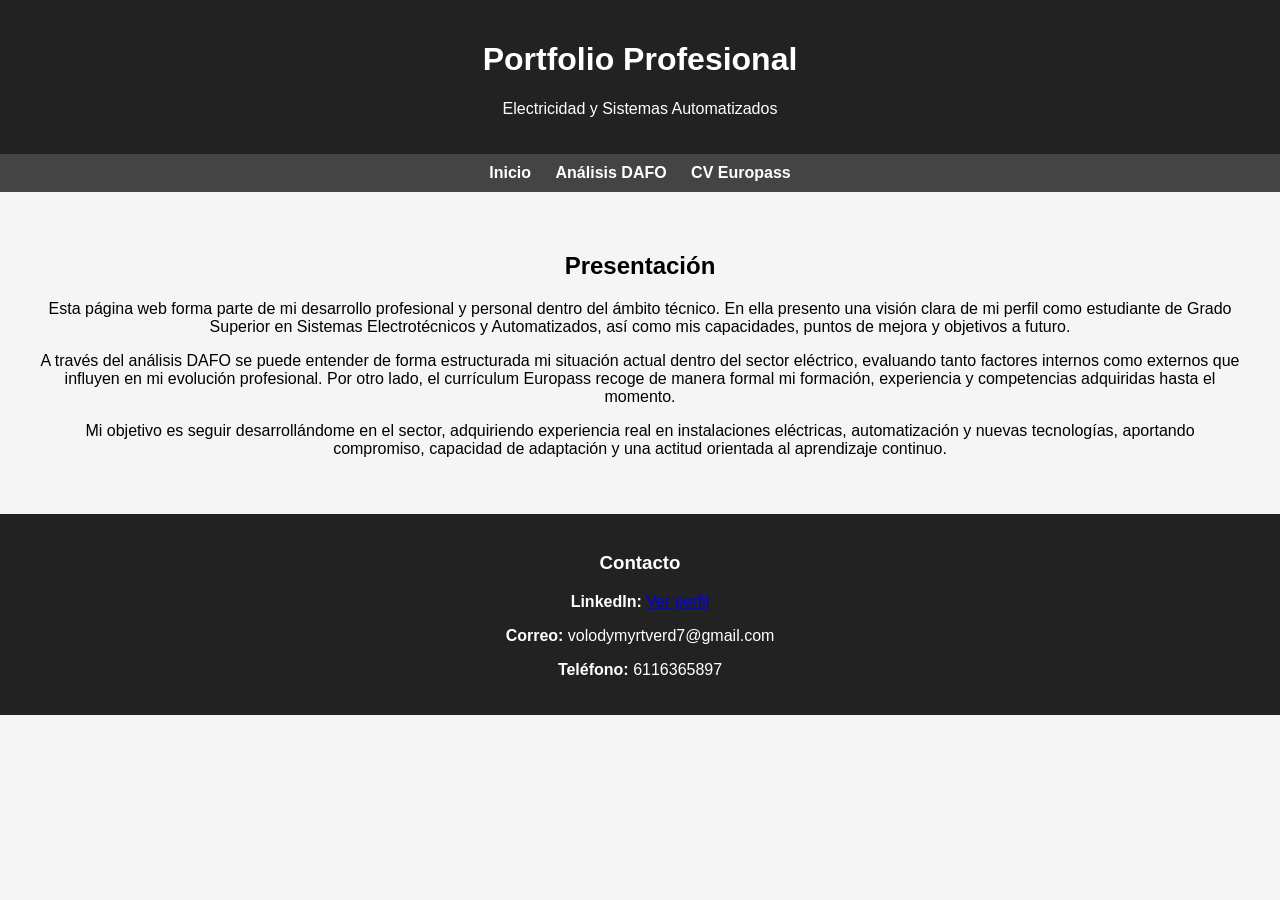
==== index.html @ a6b40c54 "Add files via upload" ====
<!DOCTYPE html>
<html lang="es">
<head>
    <meta charset="UTF-8">
    <title>Portfolio Profesional</title>
    <link rel="stylesheet" href="style.css">
</head>
<body>

<header>
    <h1>Portfolio Profesional</h1>
    <p>Electricidad y Sistemas Automatizados</p>
</header>

<nav>
    <a href="index.html">Inicio</a>
    <a href="dafo.html">Análisis DAFO</a>
    <a href="cv.html">CV Europass</a>
</nav>

<section class="intro">
    <h2>Presentación</h2>
    <p>
        Esta página web forma parte de mi desarrollo profesional y personal dentro del ámbito técnico.
        En ella presento una visión clara de mi perfil como estudiante de Grado Superior en Sistemas
        Electrotécnicos y Automatizados, así como mis capacidades, puntos de mejora y objetivos a futuro.
    </p>

    <p>
        A través del análisis DAFO se puede entender de forma estructurada mi situación actual dentro del
        sector eléctrico, evaluando tanto factores internos como externos que influyen en mi evolución
        profesional. Por otro lado, el currículum Europass recoge de manera formal mi formación, experiencia
        y competencias adquiridas hasta el momento.
    </p>

    <p>
        Mi objetivo es seguir desarrollándome en el sector, adquiriendo experiencia real en instalaciones
        eléctricas, automatización y nuevas tecnologías, aportando compromiso, capacidad de adaptación y
        una actitud orientada al aprendizaje continuo.
    </p>
</section>

<footer>
    <h3>Contacto</h3>
    <p><strong>LinkedIn:</strong> 
        <a href="https://www.linkedin.com/feed/?trk=guest_homepage-basic_google-one-tap-submit" target="_blank">
            Ver perfil
        </a>
    </p>
    <p><strong>Correo:</strong> volodymyrtverd7@gmail.com</p>
    <p><strong>Teléfono:</strong> 6116365897</p>
</footer>

</body>
</html>
---- style.css ----
body {
    font-family: Arial, sans-serif;
    margin: 0;
    background: #f5f5f5;
}

header {
    background: #222;
    color: white;
    text-align: center;
    padding: 20px;
}

nav {
    background: #444;
    text-align: center;
    padding: 10px;
}

nav a {
    color: white;
    margin: 10px;
    text-decoration: none;
    font-weight: bold;
}

nav a:hover {
    color: #00c3ff;
}

.intro {
    padding: 40px;
    text-align: center;
}

.botones {
    margin-top: 20px;
}

.btn {
    background: #00c3ff;
    color: white;
    padding: 10px 20px;
    margin: 10px;
    text-decoration: none;
    border-radius: 5px;
}

.btn:hover {
    background: #0099cc;
}

.grid {
    display: grid;
    grid-template-columns: 1fr 1fr;
    gap: 20px;
    padding: 40px;
}

.card {
    padding: 20px;
    border-radius: 10px;
    color: white;
}

.debilidades { background: #9b7edc; }
.fortalezas { background: #d8a96f; }
.amenazas { background: #6cc0b8; }
.oportunidades { background: #d68095; }

.cv {
    padding: 40px;
}

footer {
    background: #222;
    color: white;
    text-align: center;
    padding: 20px;
}
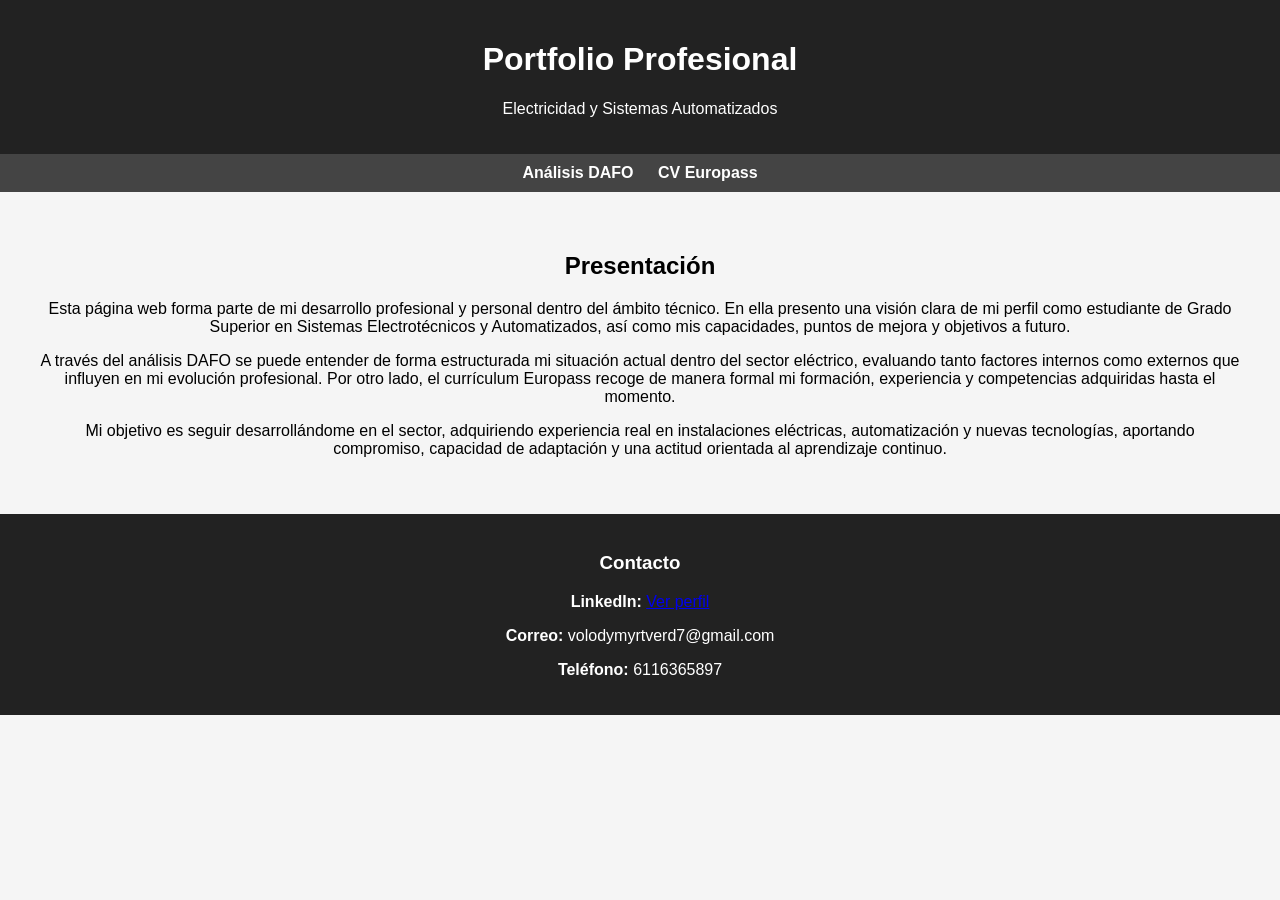
==== commit 7d584c4e: "Update index.html" ====
--- a/index.html
+++ b/index.html
@@ -13,7 +13,6 @@
 </header>
 
 <nav>
-    <a href="index.html">Inicio</a>
     <a href="dafo.html">Análisis DAFO</a>
     <a href="cv.html">CV Europass</a>
 </nav>
@@ -52,4 +51,4 @@
 </footer>
 
 </body>
-</html>+</html>
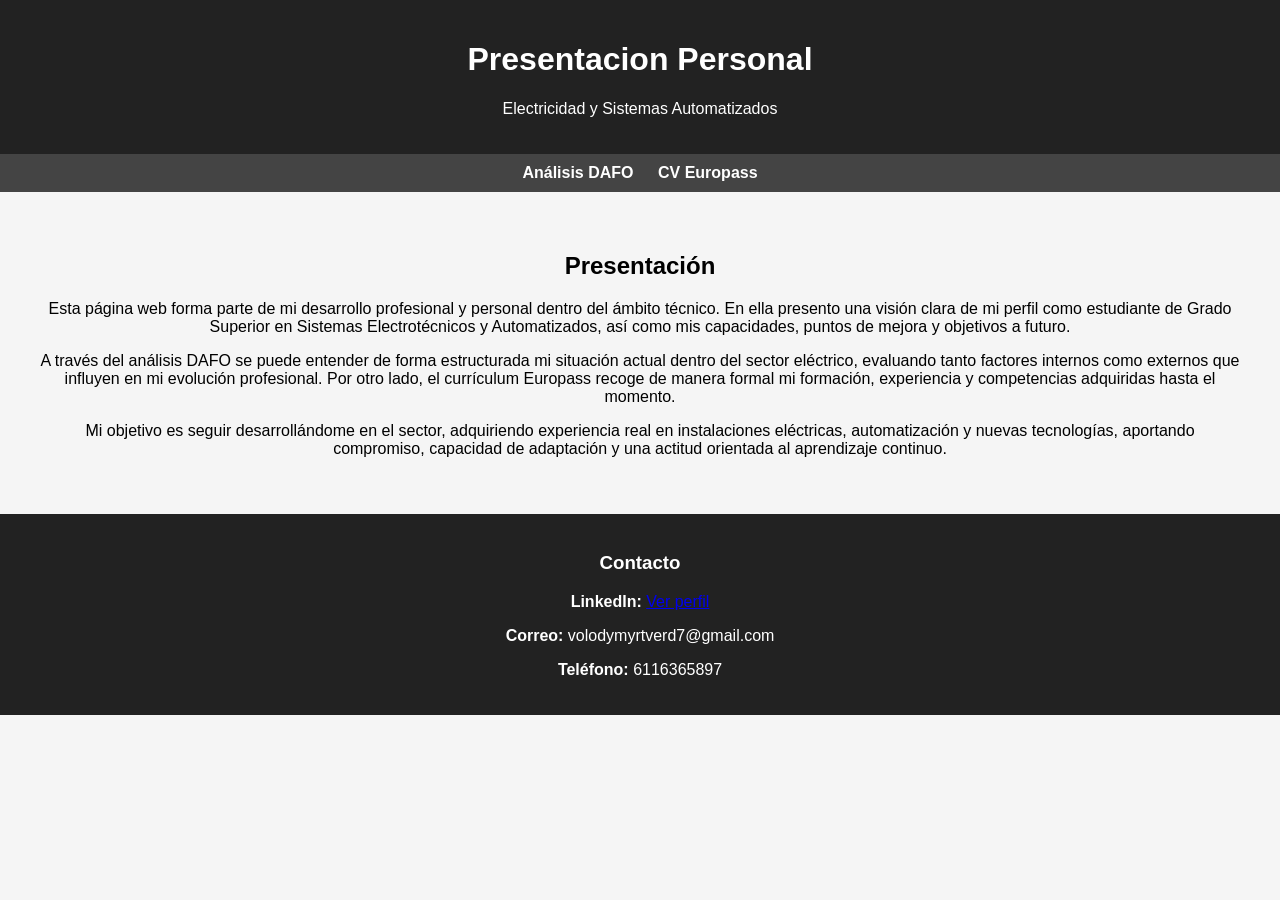
==== commit 9407220d: "Update index.html" ====
--- a/index.html
+++ b/index.html
@@ -2,13 +2,13 @@
 <html lang="es">
 <head>
     <meta charset="UTF-8">
-    <title>Portfolio Profesional</title>
+    <title>Presentacion Personal</title>
     <link rel="stylesheet" href="style.css">
 </head>
 <body>
 
 <header>
-    <h1>Portfolio Profesional</h1>
+    <h1>Presentacion Personal</h1>
     <p>Electricidad y Sistemas Automatizados</p>
 </header>
 
